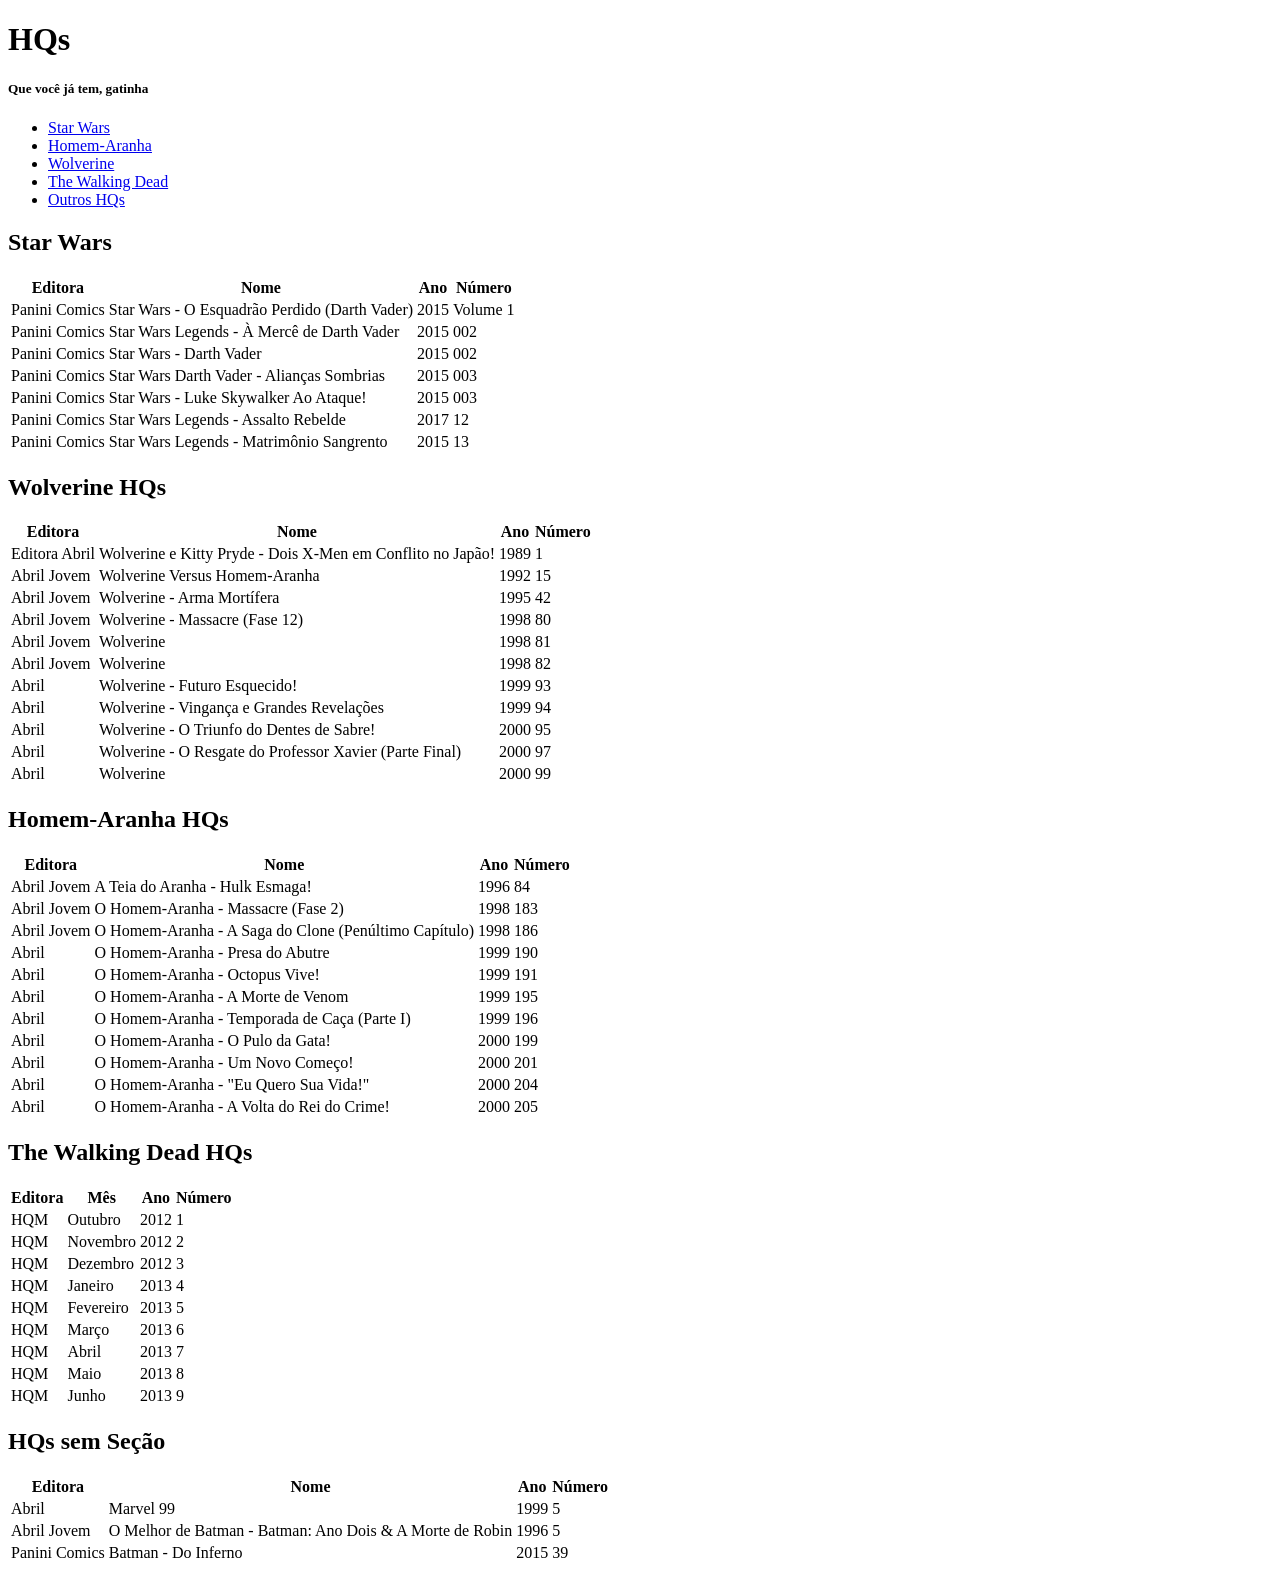
==== index.html @ a9993082 "index.html" ====
<!DOCTYPE html>
<html lang="PT-BR">
  <head>
    <meta charset="UTF-8" />
    <meta name="viewport" content="width=device-width, initial-scale=1.0" />
    <link rel="stylesheet" href="./hqs.css" />
    <title>Banco de Dados de HQs</title>
  </head>
  <body>
    <div class="container">
      <header>
        <h1>HQs</h1>
        <h5>Que você já tem, gatinha</h5>
      </header>

      <nav>
        <ul>
          <li><a href="#star_wars">Star Wars</a></li>
          <li><a href="#homem_aranha">Homem-Aranha</a></li>
          <li><a href="#wolverine">Wolverine</a></li>
          <li><a href="#the_walking_dead">The Walking Dead</a></li>
          <li><a href="#outros">Outros HQs</a></li>
        </ul>
      </nav>

      <main>
        <section id="star_wars" class="subsecao">
          <h2>Star Wars</h2>
          <div class="sql-block">
            <table>
              <thead>
                <tr>
                  <th>Editora</th>
                  <th>Nome</th>
                  <th>Ano</th>
                  <th>Número</th>
                </tr>
              </thead>
              <tbody>
                <tr>
                  <td>Panini Comics</td>
                  <td>Star Wars - O Esquadrão Perdido (Darth Vader)</td>
                  <td>2015</td>
                  <td>Volume 1</td>
                </tr>
                <tr>
                  <td>Panini Comics</td>
                  <td>Star Wars Legends - À Mercê de Darth Vader</td>
                  <td>2015</td>
                  <td>002</td>
                </tr>
                <tr>
                  <td>Panini Comics</td>
                  <td>Star Wars - Darth Vader</td>
                  <td>2015</td>
                  <td>002</td>
                </tr>
                <tr>
                  <td>Panini Comics</td>
                  <td>Star Wars Darth Vader - Alianças Sombrias</td>
                  <td>2015</td>
                  <td>003</td>
                </tr>
                <tr>
                  <td>Panini Comics</td>
                  <td>Star Wars - Luke Skywalker Ao Ataque!</td>
                  <td>2015</td>
                  <td>003</td>
                </tr>
                <tr>
                  <td>Panini Comics</td>
                  <td>Star Wars Legends - Assalto Rebelde</td>
                  <td>2017</td>
                  <td>12</td>
                </tr>
                <tr>
                  <td>Panini Comics</td>
                  <td>Star Wars Legends - Matrimônio Sangrento</td>
                  <td>2015</td>
                  <td>13</td>
                </tr>
              </tbody>
            </table>
          </div>
        </section>

        <section id="wolverine" class="subsecao">
          <h2>Wolverine HQs</h2>
          <div class="sql-block">
            <table>
              <thead>
                <tr>
                  <th>Editora</th>
                  <th>Nome</th>
                  <th>Ano</th>
                  <th>Número</th>
                </tr>
              </thead>
              <tbody>
                <tr>
                  <td>Editora Abril</td>
                  <td>
                    Wolverine e Kitty Pryde - Dois X-Men em Conflito no Japão!
                  </td>
                  <td>1989</td>
                  <td>1</td>
                </tr>
                <tr>
                  <td>Abril Jovem</td>
                  <td>Wolverine Versus Homem-Aranha</td>
                  <td>1992</td>
                  <td>15</td>
                </tr>
                <tr>
                  <td>Abril Jovem</td>
                  <td>Wolverine - Arma Mortífera</td>
                  <td>1995</td>
                  <td>42</td>
                </tr>
                <tr>
                  <td>Abril Jovem</td>
                  <td>Wolverine - Massacre (Fase 12)</td>
                  <td>1998</td>
                  <td>80</td>
                </tr>
                <tr>
                  <td>Abril Jovem</td>
                  <td>Wolverine</td>
                  <td>1998</td>
                  <td>81</td>
                </tr>
                <tr>
                  <td>Abril Jovem</td>
                  <td>Wolverine</td>
                  <td>1998</td>
                  <td>82</td>
                </tr>
                <tr>
                  <td>Abril</td>
                  <td>Wolverine - Futuro Esquecido!</td>
                  <td>1999</td>
                  <td>93</td>
                </tr>
                <tr>
                  <td>Abril</td>
                  <td>Wolverine - Vingança e Grandes Revelações</td>
                  <td>1999</td>
                  <td>94</td>
                </tr>
                <tr>
                  <td>Abril</td>
                  <td>Wolverine - O Triunfo do Dentes de Sabre!</td>
                  <td>2000</td>
                  <td>95</td>
                </tr>
                <tr>
                  <td>Abril</td>
                  <td>
                    Wolverine - O Resgate do Professor Xavier (Parte Final)
                  </td>
                  <td>2000</td>
                  <td>97</td>
                </tr>
                <tr>
                  <td>Abril</td>
                  <td>Wolverine</td>
                  <td>2000</td>
                  <td>99</td>
                </tr>
              </tbody>
            </table>
          </div>
        </section>

        <section id="homem_aranha" class="subsecao">
          <h2>Homem-Aranha HQs</h2>
          <div class="sql-block">
            <table>
              <thead>
                <tr>
                  <th>Editora</th>
                  <th>Nome</th>
                  <th>Ano</th>
                  <th>Número</th>
                </tr>
              </thead>
              <tbody>
                <tr>
                  <td>Abril Jovem</td>
                  <td>A Teia do Aranha - Hulk Esmaga!</td>
                  <td>1996</td>
                  <td>84</td>
                </tr>
                <tr>
                  <td>Abril Jovem</td>
                  <td>O Homem-Aranha - Massacre (Fase 2)</td>
                  <td>1998</td>
                  <td>183</td>
                </tr>
                <tr>
                  <td>Abril Jovem</td>
                  <td>O Homem-Aranha - A Saga do Clone (Penúltimo Capítulo)</td>
                  <td>1998</td>
                  <td>186</td>
                </tr>
                <tr>
                  <td>Abril</td>
                  <td>O Homem-Aranha - Presa do Abutre</td>
                  <td>1999</td>
                  <td>190</td>
                </tr>
                <tr>
                  <td>Abril</td>
                  <td>O Homem-Aranha - Octopus Vive!</td>
                  <td>1999</td>
                  <td>191</td>
                </tr>
                <tr>
                  <td>Abril</td>
                  <td>O Homem-Aranha - A Morte de Venom</td>
                  <td>1999</td>
                  <td>195</td>
                </tr>
                <tr>
                  <td>Abril</td>
                  <td>O Homem-Aranha - Temporada de Caça (Parte I)</td>
                  <td>1999</td>
                  <td>196</td>
                </tr>
                <tr>
                  <td>Abril</td>
                  <td>O Homem-Aranha - O Pulo da Gata!</td>
                  <td>2000</td>
                  <td>199</td>
                </tr>
                <tr>
                  <td>Abril</td>
                  <td>O Homem-Aranha - Um Novo Começo!</td>
                  <td>2000</td>
                  <td>201</td>
                </tr>
                <tr>
                  <td>Abril</td>
                  <td>O Homem-Aranha - "Eu Quero Sua Vida!"</td>
                  <td>2000</td>
                  <td>204</td>
                </tr>
                <tr>
                  <td>Abril</td>
                  <td>O Homem-Aranha - A Volta do Rei do Crime!</td>
                  <td>2000</td>
                  <td>205</td>
                </tr>
              </tbody>
            </table>
          </div>
        </section>

        <section id="the_walking_dead" class="subsecao">
          <h2>The Walking Dead HQs</h2>
          <div class="sql-block">
            <table>
              <thead>
                <tr>
                  <th>Editora</th>
                  <th>Mês</th>
                  <th>Ano</th>
                  <th>Número</th>
                </tr>
              </thead>
              <tbody>
                <tr>
                  <td>HQM</td>
                  <td>Outubro</td>
                  <td>2012</td>
                  <td>1</td>
                </tr>
                <tr>
                  <td>HQM</td>
                  <td>Novembro</td>
                  <td>2012</td>
                  <td>2</td>
                </tr>
                <tr>
                  <td>HQM</td>
                  <td>Dezembro</td>
                  <td>2012</td>
                  <td>3</td>
                </tr>
                <tr>
                  <td>HQM</td>
                  <td>Janeiro</td>
                  <td>2013</td>
                  <td>4</td>
                </tr>
                <tr>
                  <td>HQM</td>
                  <td>Fevereiro</td>
                  <td>2013</td>
                  <td>5</td>
                </tr>
                <tr>
                  <td>HQM</td>
                  <td>Março</td>
                  <td>2013</td>
                  <td>6</td>
                </tr>
                <tr>
                  <td>HQM</td>
                  <td>Abril</td>
                  <td>2013</td>
                  <td>7</td>
                </tr>
                <tr>
                  <td>HQM</td>
                  <td>Maio</td>
                  <td>2013</td>
                  <td>8</td>
                </tr>
                <tr>
                  <td>HQM</td>
                  <td>Junho</td>
                  <td>2013</td>
                  <td>9</td>
                </tr>
              </tbody>
            </table>
          </div>
        </section>

        <section id="outros" class="subsecao">
          <h2>HQs sem Seção</h2>
          <div class="sql-block">
            <table>
              <thead>
                <th>Editora</th>
                <th>Nome</th>
                <th>Ano</th>
                <th>Número</th>
              </thead>
              <tbody>
                <tr>
                  <td>Abril</td>
                  <td>Marvel 99</td>
                  <td>1999</td>
                  <td>5</td>
                </tr>
                <tr>
                  <td>Abril Jovem</td>
                  <td>
                    O Melhor de Batman - Batman: Ano Dois & A Morte de Robin
                  </td>
                  <td>1996</td>
                  <td>5</td>
                </tr>
                <tr>
                  <td>Panini Comics</td>
                  <td>Batman - Do Inferno</td>
                  <td>2015</td>
                  <td>39</td>
                </tr>
              </tbody>
            </table>
          </div>
        </section>
      </main>
    </div>
  </body>
</html>
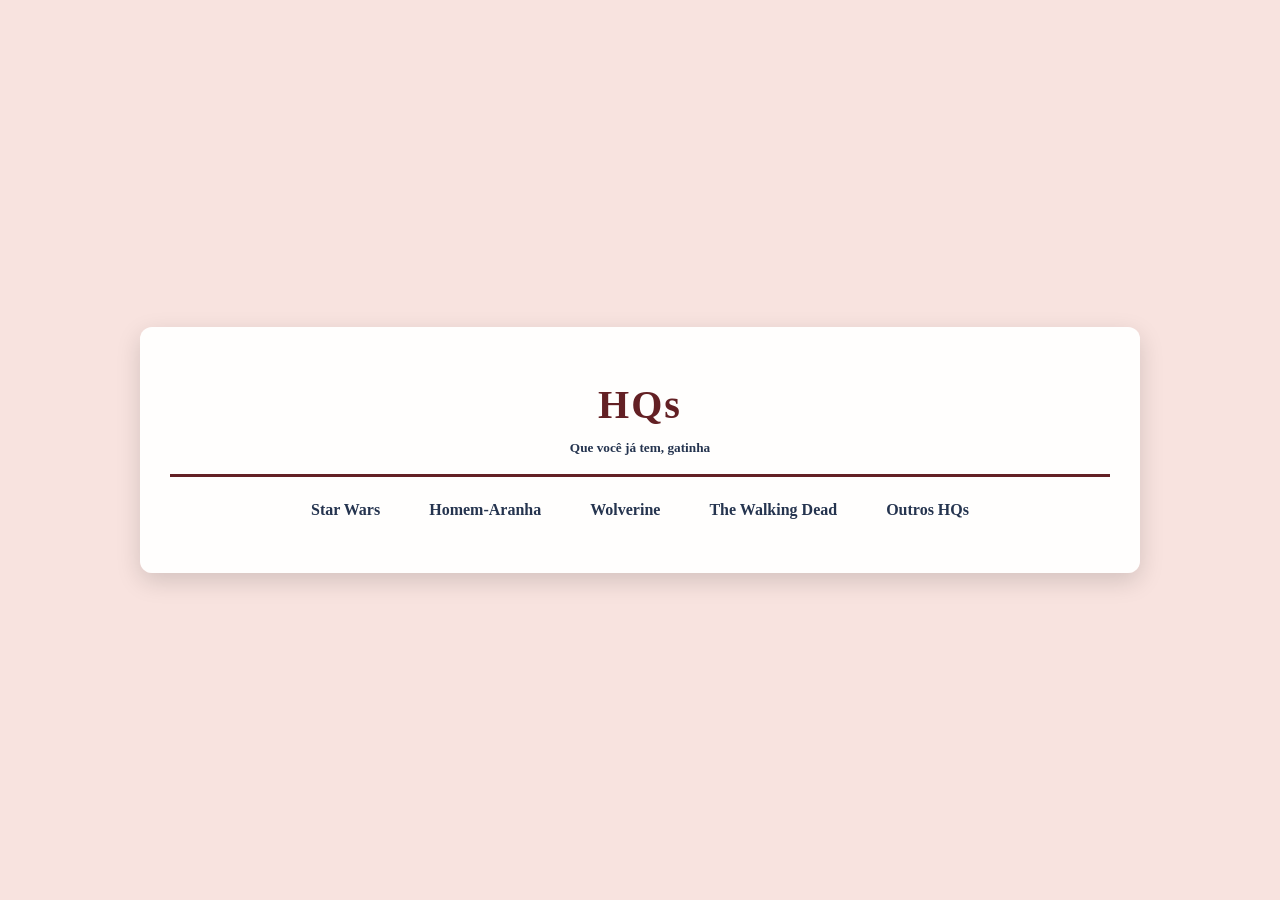
==== commit efe0d460: "index.html" ====
--- a/index.html
+++ b/index.html
@@ -3,7 +3,7 @@
   <head>
     <meta charset="UTF-8" />
     <meta name="viewport" content="width=device-width, initial-scale=1.0" />
-    <link rel="stylesheet" href="./hqs.css" />
+    <link rel="stylesheet" href="./index.css" />
     <title>Banco de Dados de HQs</title>
   </head>
   <body>
--- a/index.css
+++ b/index.css
@@ -0,0 +1,144 @@
+:root {
+  --primary-color: #632024;
+  --secondary-color: #6f4d38;
+  --dark-color: #25344f;
+  --info-color: #617891;
+  --light-color: #d5b893;
+}
+
+* {
+  margin: 0;
+  padding: 0;
+  box-sizing: border-box;
+  font-family: Georgia, 'Times New Roman', Times, serif;
+}
+
+html {
+  background-color: #f8e3df; 
+}
+
+body {
+  line-height: 1.6;
+  color: var(--dark-color);
+  background-attachment: fixed;
+  display: flex;
+  justify-content: center;
+  align-items: center;
+  min-height: 100vh;
+  padding: 5px;
+}
+
+.container {
+  max-width: 1000px;
+  width: 100%;
+  background-color: rgba(255, 255, 255, 0.95);
+  box-shadow: 0 8px 25px rgba(0, 0, 0, 0.15);
+  border-radius: 12px;
+  padding: 30px;
+}
+
+header {
+  text-align: center;
+  padding: 1rem 0;
+  border-bottom: 3px solid var(--primary-color);
+}
+
+header h1 {
+  font-size: 2.5rem;
+  color: var(--primary-color);
+  letter-spacing: 2px;
+}
+
+nav {
+  margin: 20px 0;
+}
+
+nav ul {
+  list-style: none;
+  display: flex;
+  justify-content: center;
+  gap: 25px;
+  flex-wrap: wrap;
+}
+
+nav a {
+  text-decoration: none;
+  color: var(--dark-color);
+  font-weight: 600;
+  transition: color 0.3s ease, background-color 0.3s ease;
+  padding: 8px 12px;
+  border-radius: 6px;
+}
+
+nav a:hover {
+  color: var(--light-color);
+  background-color: var(--primary-color);
+  box-shadow: 0 3px 10px var(--secondary-color);
+}
+
+.subsecao {
+  display: none;
+  margin-top: 20px;
+  padding: 20px;
+  background-color: var(--light-color);
+  border-radius: 8px;
+  box-shadow: 0 4px 15px rgba(0, 0, 0, 0.1);
+}
+
+.subsecao:target {
+  display: block;
+}
+
+.subsecao h2 {
+  color: var(--primary-color);
+  margin-bottom: 15px;
+  text-align: center;
+  border-bottom: 2px solid var(--primary-color);
+  padding-bottom: 5px;
+}
+
+.sql-block {
+  overflow-x: auto;
+}
+
+table {
+  width: 100%;
+  border-collapse: collapse;
+  background-color: #fff;
+  box-shadow: 0 5px 15px rgba(0, 0, 0, 0.1);
+}
+
+thead {
+  background-color: var(--primary-color);
+  color: var(--light-color);
+}
+
+th, td {
+  padding: 12px 15px;
+  text-align: left;
+  border-bottom: 1px solid #ccc;
+}
+
+tbody tr:hover {
+  background-color: rgba(99, 32, 36, 0.1);
+  transition: background-color 0.3s ease;
+}
+
+@media (max-width: 768px) {
+  header h1 {
+    font-size: 2rem;
+  }
+
+  nav ul {
+    flex-direction: column;
+    gap: 10px;
+  }
+
+  table {
+    font-size: 0.9rem;
+  }
+
+  body {
+    padding: 20px;
+  }
+}
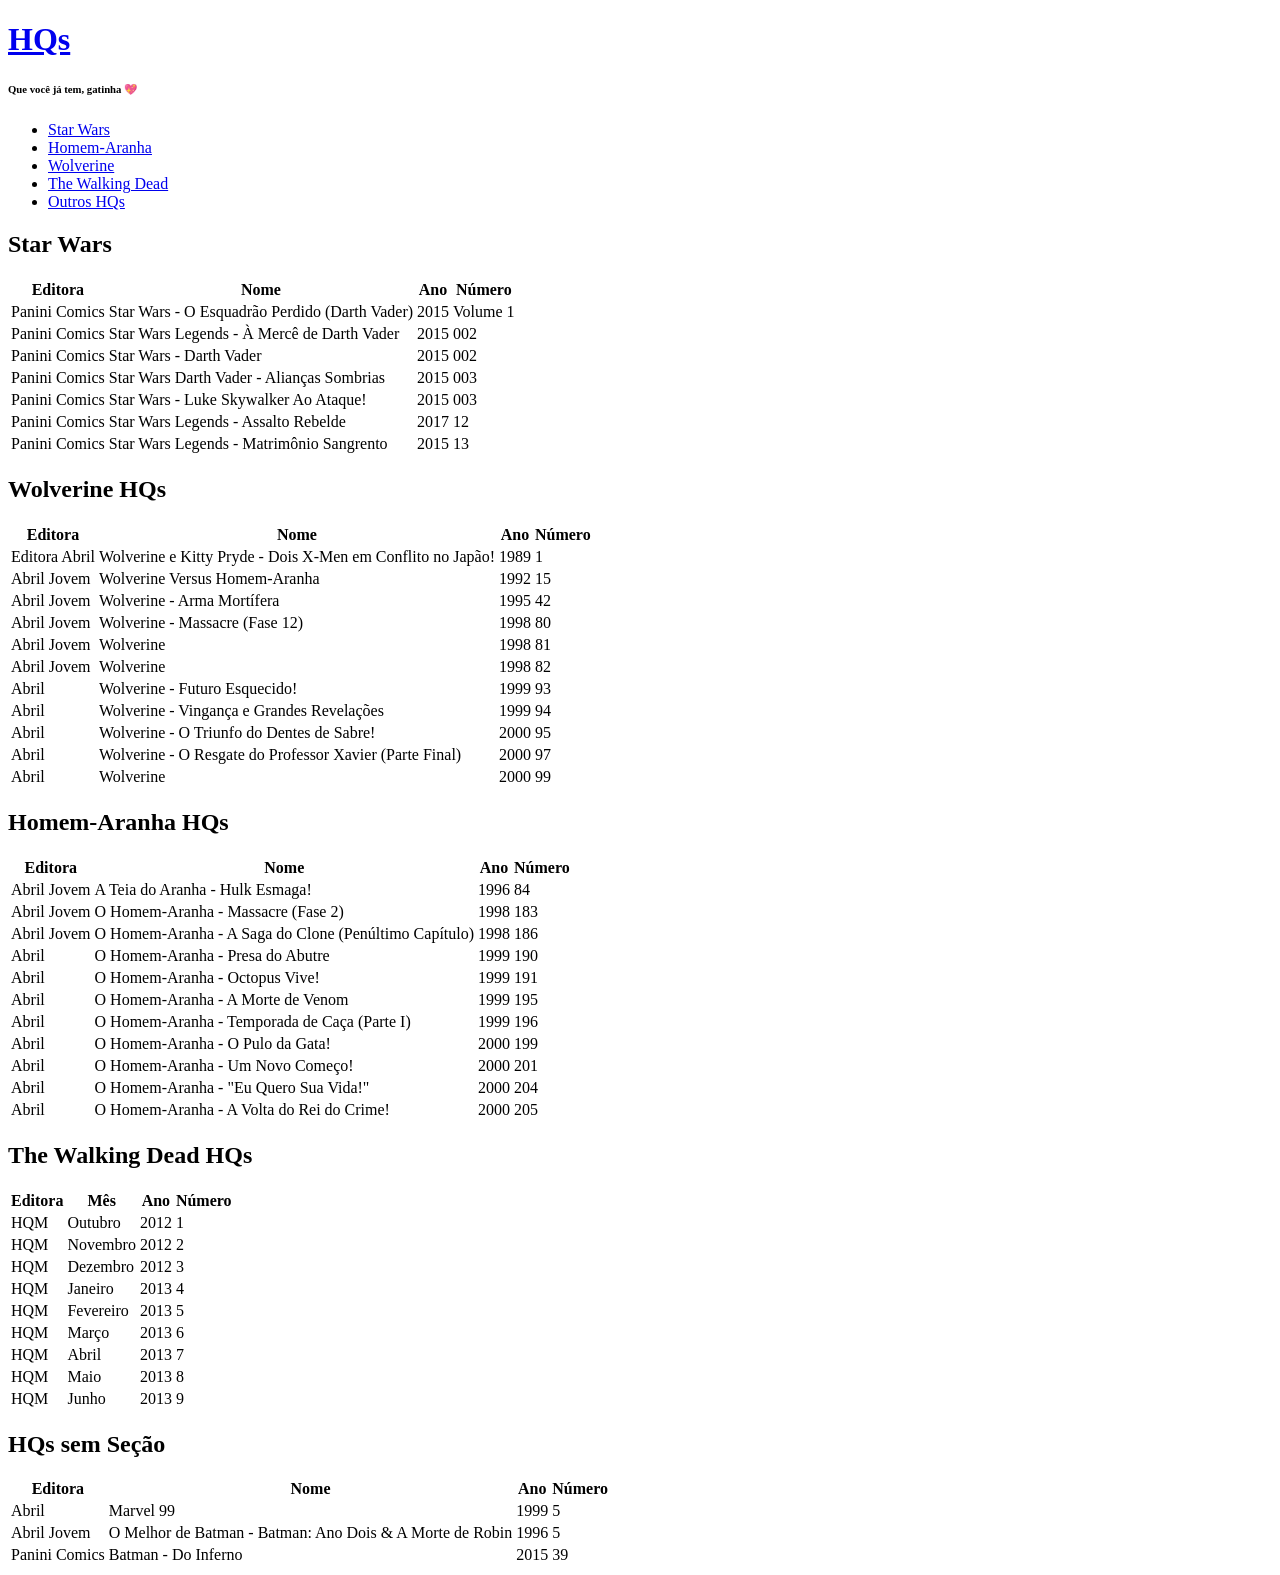
==== commit ebc6873d: "index.html" ====
--- a/index.html
+++ b/index.html
@@ -3,17 +3,17 @@
   <head>
     <meta charset="UTF-8" />
     <meta name="viewport" content="width=device-width, initial-scale=1.0" />
-    <link rel="stylesheet" href="./index.css" />
+    <link rel="stylesheet" href="./hqs.css" />
     <title>Banco de Dados de HQs</title>
   </head>
   <body>
     <div class="container">
       <header>
-        <h1>HQs</h1>
-        <h5>Que você já tem, gatinha</h5>
+        <h1><a href="#inicio">HQs</a></h1>
+        <h6>Que você já tem, gatinha 💖</h6>
       </header>
 
-      <nav>
+      <nav class="inicio">
         <ul>
           <li><a href="#star_wars">Star Wars</a></li>
           <li><a href="#homem_aranha">Homem-Aranha</a></li>
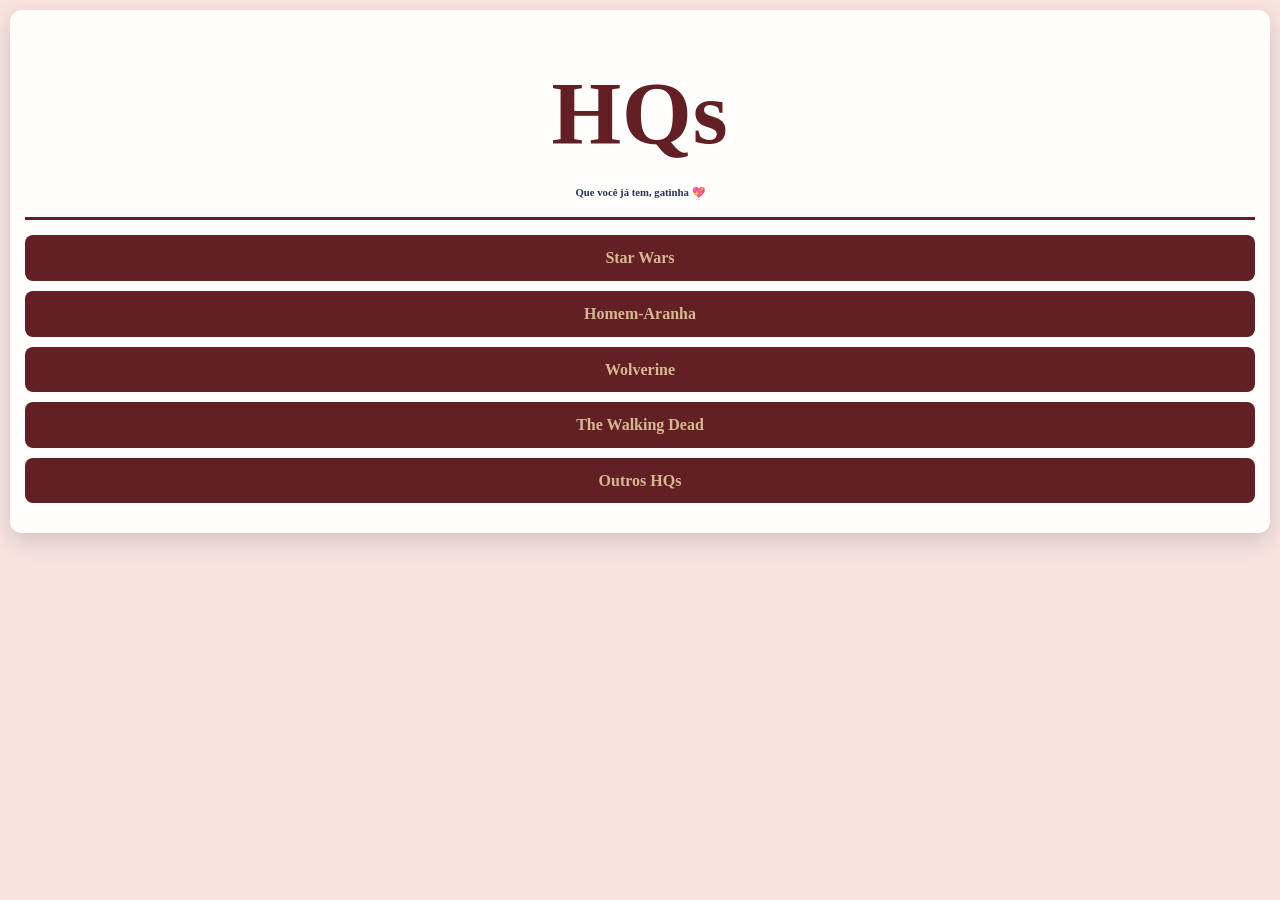
==== commit 7c123731: "index.html" ====
--- a/index.html
+++ b/index.html
@@ -3,7 +3,7 @@
   <head>
     <meta charset="UTF-8" />
     <meta name="viewport" content="width=device-width, initial-scale=1.0" />
-    <link rel="stylesheet" href="./hqs.css" />
+    <link rel="stylesheet" href="./index.css" />
     <title>Banco de Dados de HQs</title>
   </head>
   <body>
--- a/index.css
+++ b/index.css
@@ -0,0 +1,142 @@
+:root {
+  --primary-color: #632024;
+  --secondary-color: #6f4d38;
+  --dark-color: #25344f;
+  --info-color: #617891;
+  --light-color: #d5b893;
+}
+
+* {
+  margin: 0;
+  padding: 0;
+  box-sizing: border-box;
+  font-family: Georgia, "Times New Roman", Times, serif;
+}
+
+html {
+  background-color: #f8e3df;
+}
+
+body {
+  line-height: 1.6;
+  color: var(--dark-color);
+  display: block;
+  padding: 10px;
+}
+
+.container {
+  width: 100%;
+  max-width: 100%;
+  background-color: rgba(255, 255, 255, 0.95);
+  box-shadow: 0 8px 25px rgba(0, 0, 0, 0.15);
+  border-radius: 12px;
+  padding: 15px;
+}
+
+header {
+  text-align: center;
+  padding: 1rem 0;
+  border-bottom: 3px solid var(--primary-color);
+}
+
+header h1 {
+  font-size: 7vw;
+  letter-spacing: 1px;
+}
+
+header a{
+  text-decoration: none;
+  color: var(--primary-color);
+ 
+}
+
+header h5 {
+  color: var(--dark-color);
+  font-size: 4vw;
+}
+
+nav {
+  margin: 15px 0;
+}
+
+nav ul {
+  list-style: none;
+  display: flex;
+  flex-direction: column;
+  gap: 10px;
+  padding: 0;
+}
+
+nav a {
+  display: block;
+  text-decoration: none;
+  color: var(--light-color);
+  font-weight: 600;
+  text-align: center;
+  background-color: var(--primary-color);
+  padding: 10px;
+  border-radius: 8px;
+  transition: 0.3s;
+}
+
+nav a:hover {
+  background-color: var(--secondary-color);
+}
+
+.subsecao {
+  display: none;
+  margin-top: 10px;
+  padding: 10px;
+  background-color: var(--light-color);
+  border-radius: 8px;
+  box-shadow: 0 5px 10px rgba(0, 0, 0, 0.1);
+}
+
+.subsecao:target {
+  display: block;
+}
+
+.subsecao h2 {
+  color: var(--primary-color);
+  margin-bottom: 10px;
+  text-align: center;
+  border-bottom: 2px solid var(--primary-color);
+  padding-bottom: 5px;
+  font-size: 5vw;
+}
+
+.sql-block {
+  overflow-x: auto;
+}
+
+table {
+  border-radius: 8px;
+  width: 100%;
+  border-collapse: collapse;
+  background-color: #fff;
+  box-shadow: 0 3px 10px rgba(0, 0, 0, 0.1);
+  font-size: 1.5vw;
+  display: block;
+  overflow-x: auto;
+}
+
+thead {
+  background-color: var(--primary-color);
+  color: var(--light-color);
+}
+
+th,td {
+  padding: 10px;
+  text-align: left;
+  border-bottom: 1px solid #ccc;
+  min-width: 100px;
+}
+
+tbody tr:hover {
+  background-color: rgba(99, 32, 36, 0.1);
+  transition: background-color 0.3s ease;
+}
+
+a{
+  -webkit-tap-highlight-color: transparent;
+}
